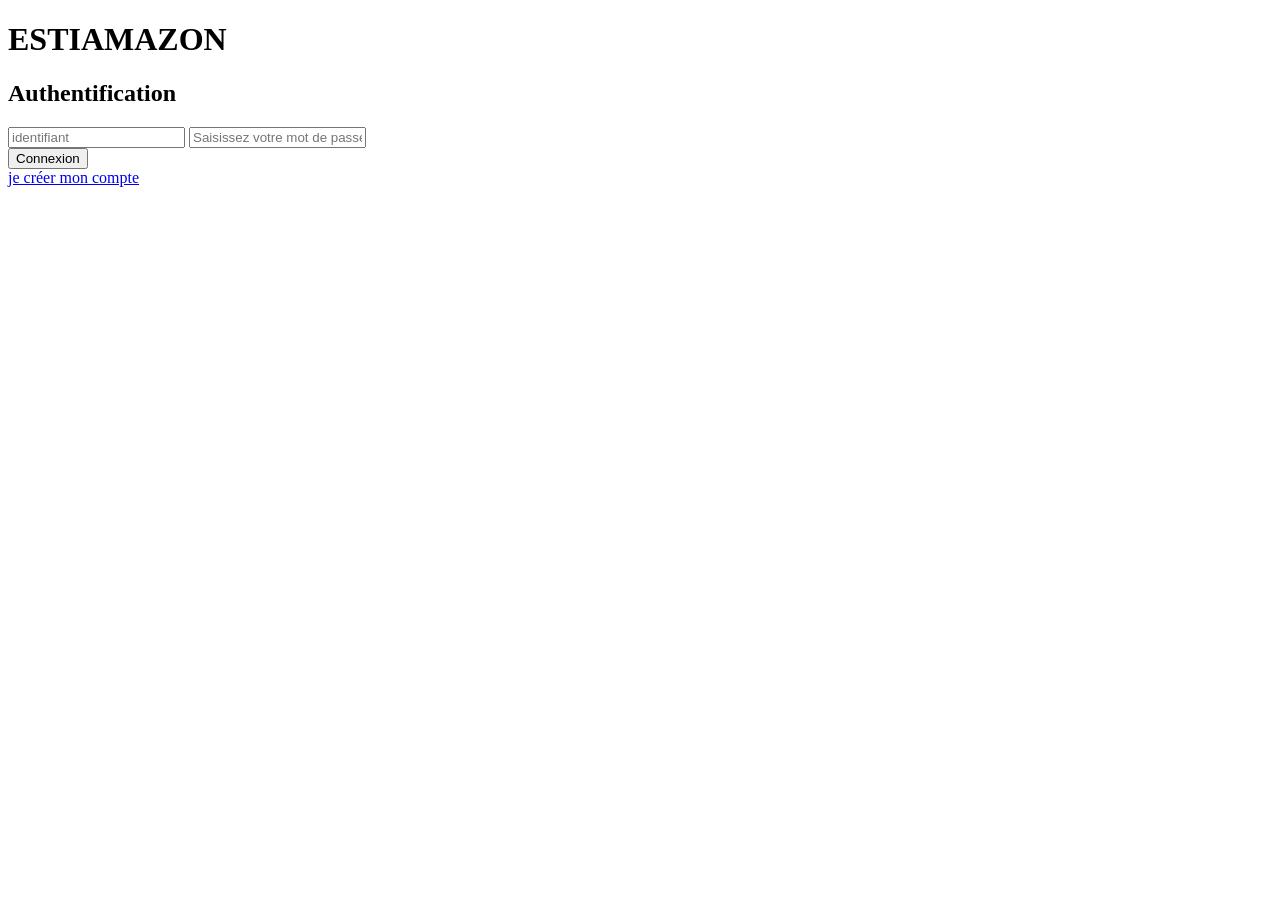
==== AuthentificationPage.html @ 6262b7fa "Commit AuthentificationPage 1" ====
<!DOCTYPE html>
<html lang="fr">
<head>
    <meta charset="UTF-8">
    <meta name="viewport" content="width=device-width, initial-scale=1.0">

    <link rel="stylesheet" href="styles/desktop.css" media="screen and (min-width: 768px)"> 
    <link rel="stylesheet" href="styles/mobile.css" media="screen and (max-width: 767px)"> 
<title>Authentification</title>
</head>
<body>
   <h1>ESTIAMAZON</h1>

  <h2>Authentification</h2>
<form>
  <input type="text" id="fname" name="fname" placeholder="identifiant">
  <input type="password" id="lname" name="lname" placeholder="Saisissez votre mot de passe">
<div class="actions">
  <button type="submit">Connexion</button>
</div> 
</form>
<form action=...................................................>
<div class="actions">
        <a href="Registration.html">je créer mon compte</a>
    </div>
</form>
 
</body>
</html>
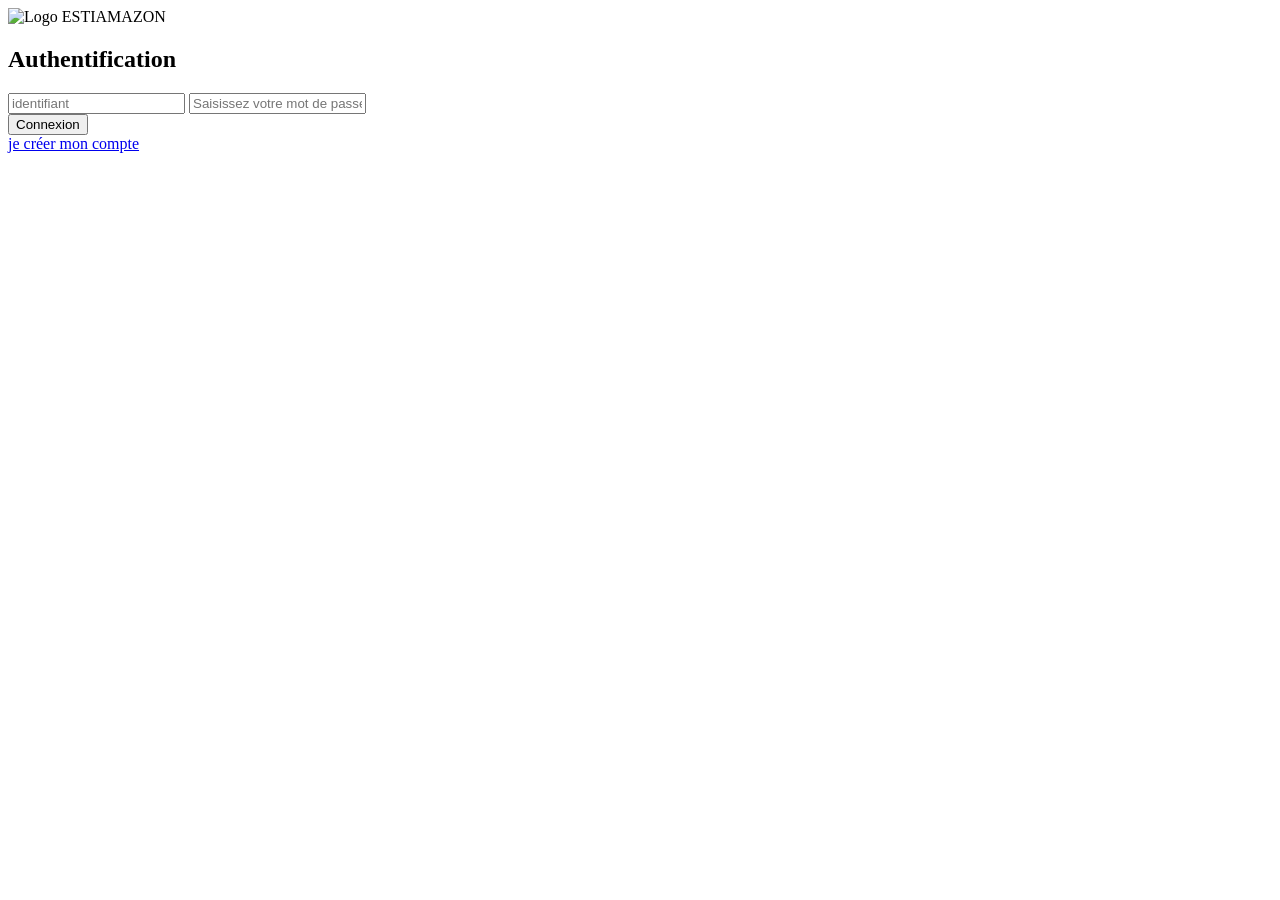
==== commit 91ed0e54: "style: ajout du logo" ====
--- a/AuthentificationPage.html
+++ b/AuthentificationPage.html
@@ -4,12 +4,13 @@
     <meta charset="UTF-8">
     <meta name="viewport" content="width=device-width, initial-scale=1.0">
 
-    <link rel="stylesheet" href="styles/desktop.css" media="screen and (min-width: 768px)"> 
-    <link rel="stylesheet" href="styles/mobile.css" media="screen and (max-width: 767px)"> 
+    <link rel="stylesheet" href="styles.desktop.css" media="screen and (min-width: 768px)"> 
+    <link rel="stylesheet" href="styles.mobile.css" media="screen and (max-width: 767px)"> 
 <title>Authentification</title>
 </head>
 <body>
-   <h1>ESTIAMAZON</h1>
+  <img src="LogoSiteWeb.jpg" alt="Logo ESTIAMAZON" class="logo">
+  
 
   <h2>Authentification</h2>
 <form>
